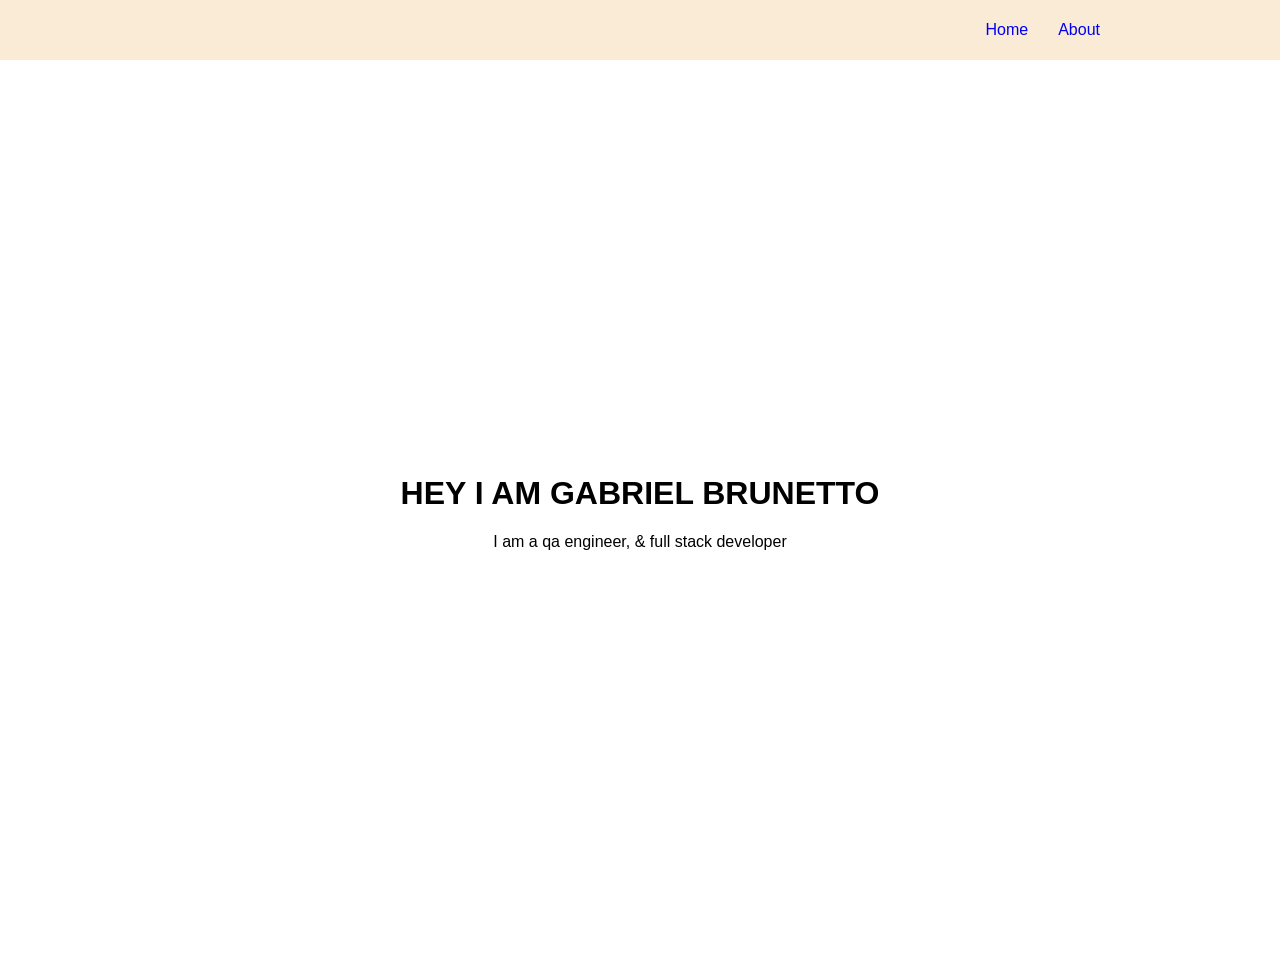
==== Public/index.html @ 33ae9ffd "feat: add new text and tags" ====
<!DOCTYPE html>
<html lang="en">
<head>
  <meta charset="UTF-8">
  <meta name="viewport" content="width=device-width, initial-scale=1.0">
  <title>Welcome to Gabriel´s World</title>
  <link rel="stylesheet" href="/src/styles/base/reset.css">
  <link rel="stylesheet" href="/src/styles/main.css">
  <link rel="stylesheet" href="/src/styles/layout/header.css">
</head>
<body>
  <header>
    <div class="header">
      <ul class="header-container">
        <li class="item-header"><a href="/src/pages/home.html">Home</a></li>
        <li class="item-header"><a href="/src/pages/about.html">About</a></li>
      </ul>
    </div>
  </header>
    <main class="main">
      <div class="container">
        <h1>HEY I AM GABRIEL BRUNETTO</h1>
        <p>I am a qa engineer, & full stack developer</p>
      </div>
  </main>
  <footer></footer>
</body>
</html>
---- src/styles/main.css ----
html, body {
  height: 100%;
  margin: 0;
  padding: 0;
  overflow: hidden;
  font-family: sans-serif;
}

main {
  height: 100%;
  width: 100%;
}

.main {
  display: flex;
  justify-content: center;
  align-items: center;
  height: 100%;
  text-align: center;
}

.main-container {
  display: flex;
  flex-wrap: wrap;
  justify-content: center;
  align-items: center;
}
---- src/styles/layout/header.css ----
.header{
  display: flex;
  justify-content: flex-end;
  background-color: antiquewhite;
}
.header-container{
  display: flex;
  text-decoration: none;
  margin-right: 150px;
  padding: 5px;
  align-items: center;
  justify-content: center;
}

.item-header{
  list-style: none;
  margin-right: 20px;
}

.item-header a{
  text-decoration: none;
  padding: 5px;
}

a:hover{
  background-color: black;
}
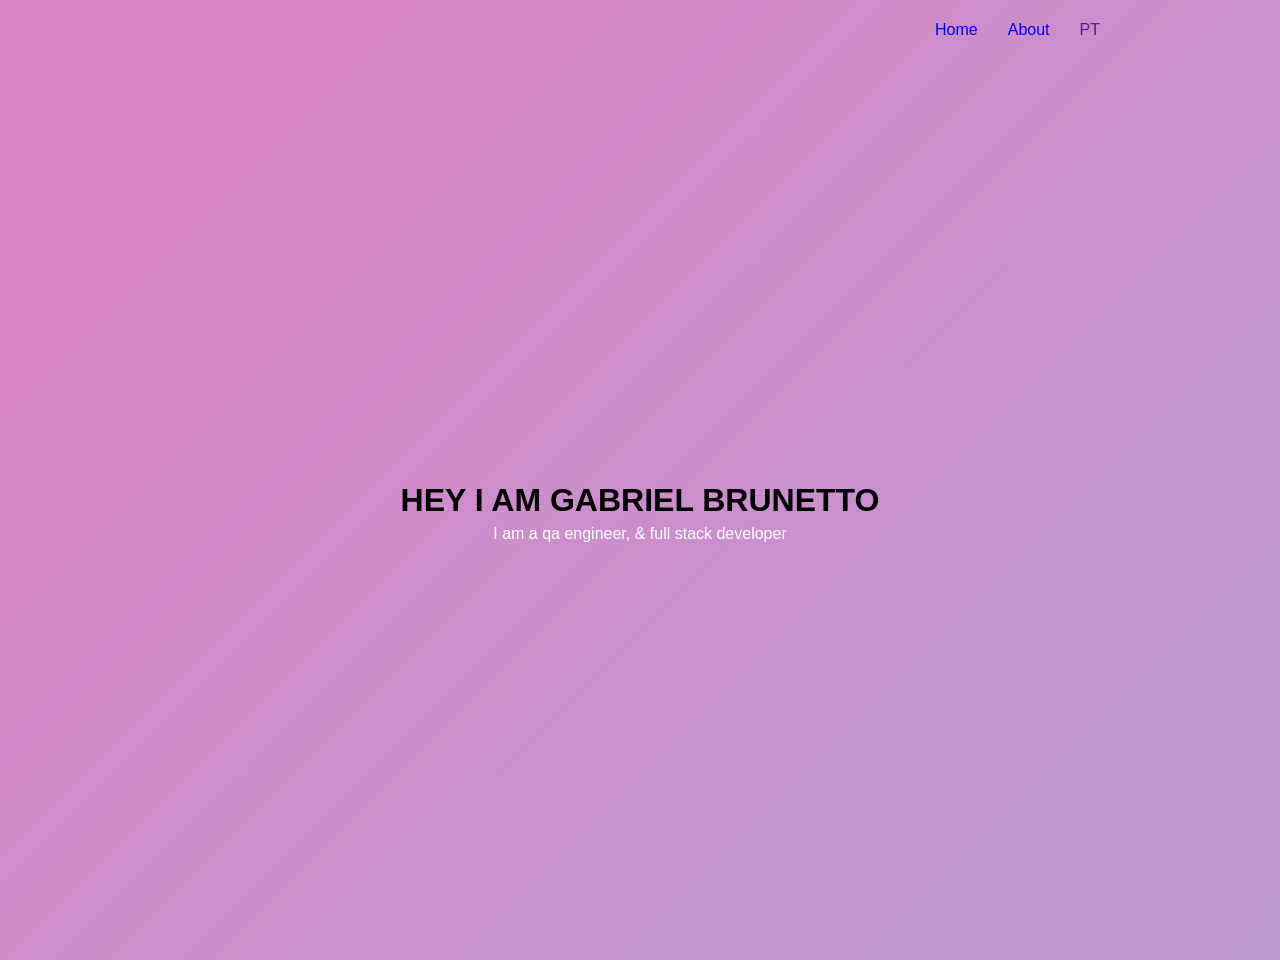
==== commit b40e33a6: "feat: add button change language" ====
--- a/Public/index.html
+++ b/Public/index.html
@@ -7,6 +7,7 @@
   <link rel="stylesheet" href="/src/styles/base/reset.css">
   <link rel="stylesheet" href="/src/styles/main.css">
   <link rel="stylesheet" href="/src/styles/layout/header.css">
+  <link rel="stylesheet" href="/src/styles/backgroud.css">
 </head>
 <body>
   <header>
@@ -14,7 +15,9 @@
       <ul class="header-container">
         <li class="item-header"><a href="/src/pages/home.html">Home</a></li>
         <li class="item-header"><a href="/src/pages/about.html">About</a></li>
+        <li class="item-header"><a href="">PT</a></li>
       </ul>
+      
     </div>
   </header>
     <main class="main">
--- a/src/styles/main.css
+++ b/src/styles/main.css
@@ -19,9 +19,7 @@
   text-align: center;
 }
 
-.main-container {
-  display: flex;
-  flex-wrap: wrap;
-  justify-content: center;
-  align-items: center;
+.container p{
+  margin-top: -15px;
+  color: white;
 }
--- a/src/styles/layout/header.css
+++ b/src/styles/layout/header.css
@@ -1,7 +1,7 @@
 .header{
   display: flex;
   justify-content: flex-end;
-  background-color: antiquewhite;
+  background-color: transparent;
 }
 .header-container{
   display: flex;
@@ -20,8 +20,10 @@
 .item-header a{
   text-decoration: none;
   padding: 5px;
+  border-radius: 5px;
 }
 
 a:hover{
-  background-color: black;
+  background-color: rgba(0, 0, 0, 0.068);
+  color: black;
 }
--- a/src/styles/backgroud.css
+++ b/src/styles/backgroud.css
@@ -0,0 +1,29 @@
+body {
+    margin: 0;
+    padding: 0;
+    height: 100vh;
+    overflow-x: hidden;
+    font-family: sans-serif;
+    position: relative;
+  }
+  
+  body::before {
+    content: "";
+    position: fixed;
+    top: 0;
+    left: 0;
+    width: 200%;
+    height: 200%;
+    background: linear-gradient(-45deg, #fd44b3, #7873f5, #4adede, #ff6ec4);
+    background-size: 400% 400%;
+    animation: gradientMove 15s ease infinite;
+    transform: scale(2);
+    z-index: -1;
+    pointer-events: none;
+  }
+  
+  @keyframes gradientMove {
+    0% { background-position: 0% 50%; }
+    50% { background-position: 100% 50%; }
+    100% { background-position: 0% 50%; }
+  }
